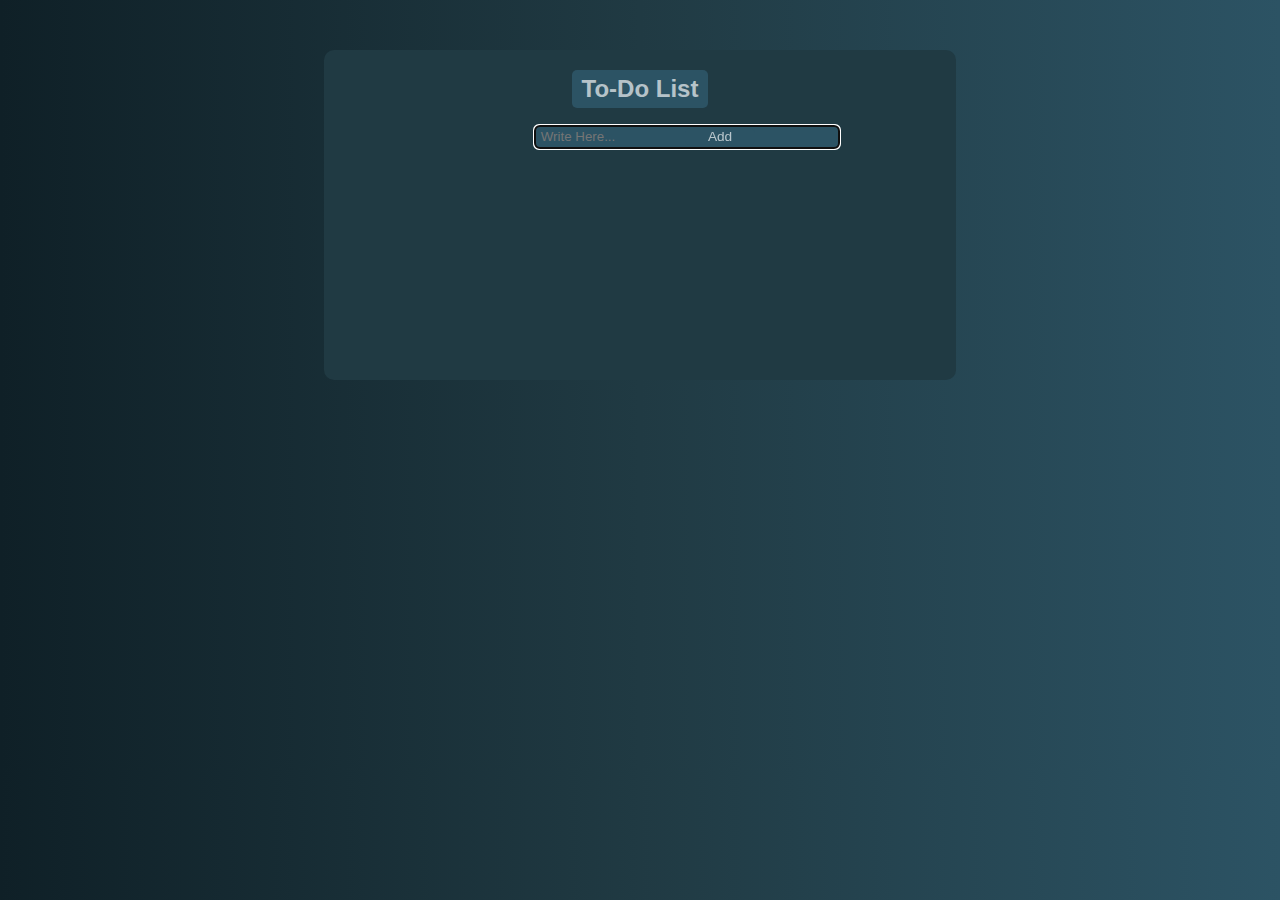
==== index.html @ a42cae37 "first commit" ====
<!DOCTYPE html>
<html>
    <head>
        
 
       <!-- Google Tag Manager -->
<script>(function(w,d,s,l,i){w[l]=w[l]||[];w[l].push({'gtm.start':
    new Date().getTime(),event:'gtm.js'});var f=d.getElementsByTagName(s)[0],
    j=d.createElement(s),dl=l!='dataLayer'?'&l='+l:'';j.async=true;j.src=
    'https://www.googletagmanager.com/gtm.js?id='+i+dl;f.parentNode.insertBefore(j,f);
    })(window,document,'script','dataLayer','GTM-KWHDTSWF');</script>
    <!-- End Google Tag Manager -->

        <title>To-Do</title>
        <link rel="stylesheet" href="ToDo2.css">
       

      
    </head>
    <body>
<!-- Google Tag Manager (noscript) -->
<noscript><iframe src="https://www.googletagmanager.com/ns.html?id=GTM-KWHDTSWF"
height="0" width="0" style="display:none;visibility:hidden"></iframe></noscript>
<!-- End Google Tag Manager (noscript) -->
        
        <div class="container"> 
            <div class="background">
            <div class="main">

            <H2>To-Do List</H2>
            </div>
            <div class="text">
            <input type="text" id="textfield" placeholder=" Write Here..." autofocus><input type="button" id="btn" value="Add" ><br>
            
            </div>
            </div>
        <div id=list>
            <div id="contents">
               

               </div>
            </div>
               
            </div>
        </div>
      
        <div id="ytvideo">
            <iframe  id="ytvideo2" width="400" height="225" src="" title="YouTube video player" frameborder="0" allow="accelerometer; autoplay; clipboard-write; encrypted-media; gyroscope; picture-in-picture; web-share" allowfullscreen></iframe>
        </div>
        <div class="vimeovideo">
            <iframe id="vimeo2" src="" width="400" height="225" frameborder="0" allow="autoplay; fullscreen; picture-in-picture" allowfullscreen></iframe>
<p><a href="https://vimeo.com/813227141">On the Edge</a> from <a href="https://vimeo.com/matteosanders">Matteo Sanders</a> on <a href="https://vimeo.com">Vimeo</a>.</p>
        </div>

        <script defer src="ToDo2.js"></script>
        <div class="revisit-button">
        <a class="cky-banner-element">Cookie Settings</a>
    </div>
    </body>
</html>
---- ToDo2.css ----
body{
    background:linear-gradient(to right,#0f2027,#203a43,#2c5364);
    font-family: sans-serif;

}
h2{
    color:rgba(255, 255, 255, 0.667);
    background-color: #2c5364;
    padding:5px 10px 5px 10px;
    border-radius:5px;
}
.container{
    margin-top:50px;
    width:50%;
    height:auto;
    min-height:300px;
    padding-bottom:30px;
    background-color: #203a43;
    margin-left:25%;
    border-radius: 10px;
   
    

}

   .main {
        display: flex;
        align-items: center;
        justify-content: center;
       
        

      }
.text{
        display: flex;
        align-items: center;
        justify-content: center;


        
}
.background{
    background-color:#203a43;
    width:50%;
    margin-left:25%;
   
   
    
}
#contents{
    display: flex;
    flex-direction: column;
    align-items: center;
    justify-content: center;
    text-indent: inherit;
}
#p{
   color:rgba(255, 255, 255, 0.667);
    text-align:justify;
    background-color: #2c5364;
    width:300px;
    padding-left:10px;
    border-radius: 5px;
    margin-top: 30px;
    margin-block-end: -30px;
    padding-right:7px;
    margin-right: 67px;
    margin-block-end:2px;
    padding-top:5px;
    padding-bottom:5px;
    height:fit-content;
    margin-bottom:-29px;
    position:relative;
    left:-18px;
}
    

.donebtn{
    margin-left:44%;
    background-color: white;
    color:black;
    border-radius: 2px;
    border:none;   
    position:relative;
    
    top:5px;
    left:-20.5px;

}
  
.donebtn:hover{
    background-color:black;
    color:white;
}

#textfield{
    background-color: #2c5364;
    border-style:none;
    border-color:#2c5364;
    border-radius:5px;
    color:rgba(255, 255, 255, 0.667);
    width:300px;
    height:20px;
    position:absolute;
    left:535px;

    

}
#textfield:hover{
    border-style:solid;
    border-width: 0.5px;
    border-color: rgba(1, 1, 91, 0.762);
    
}

#btn{
    margin-left:5px;
    font-size:85%;
    background-color:#2c5364;
    border-style:none;
    border-radius:5px;
    color:rgba(255, 255, 255, 0.667);
    padding-right:-1px;
    width:70px;
    position:absolute;
    right:525px;
}
#btn:hover{
    border-style:solid;
    border-width: 0.5px;
    border-color:rgba(1, 1, 91, 0.762);
}
.deletebtn{
    
    margin-left:66%;
    background-color:  rgb(249, 54, 54);
    color:white;
    border-radius: 2px;
    border:none;   
    position: relative;
    
    top:-12.5px;
    left:-40px;
    
}
.deletebtn:hover{
    background-color: white;
    color:rgb(249, 54, 54);}

#check{
    color:rgba(0, 141, 0, 0.827);
    position:relative;
    left:-33px;
    top:-15px;
    height:0px;
    width:25px;
    background-color:rgba(255, 0, 0, 0.112);
    
}
#ytvideo{
    margin-left:310px;
    margin-top:9px;

}
.vimeovideo{
    margin-left:714px;
    margin-top:-228px;
    color:white;

}
.vimeovideo p{
    display:none;

}
.cky-banner-element{
    color:white;
    font-size: 60%;
    position:relative;

   
}
.cky-banner-element:hover{
    cursor: pointer;
    color: rgba(0, 152, 158, 0.655)
}
.revisit-button{
   
margin-left:1330px;
margin-top:100px;
background-color: #203a43;
display:flex;
text-align: center;
Padding-left:12px;
padding-top:10px;
padding-bottom:10px;
border-radius: 100px;
}
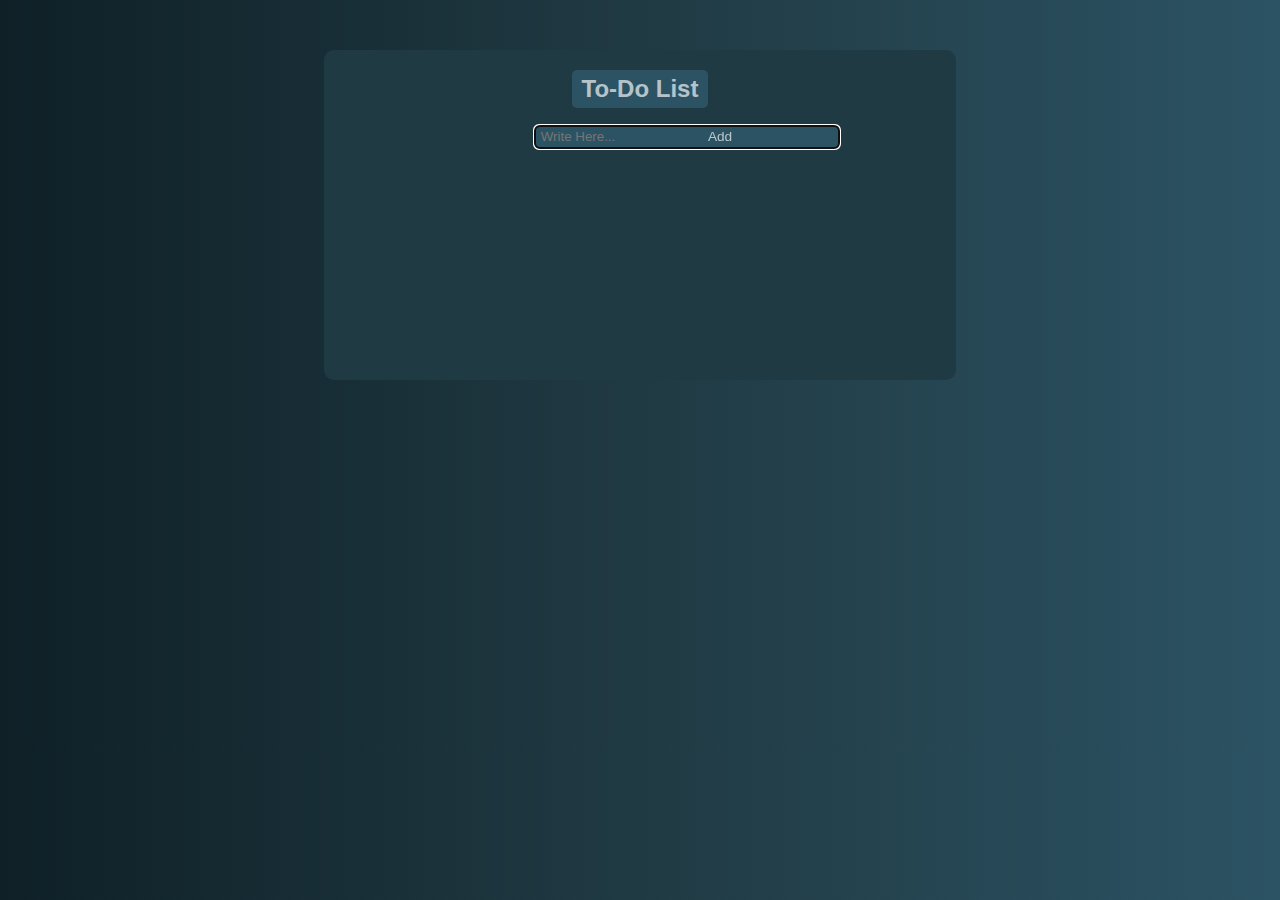
==== commit 70982b87: "first commit" ====
--- a/index.html
+++ b/index.html
@@ -54,7 +54,7 @@
 
         <script defer src="ToDo2.js"></script>
         <div class="revisit-button">
-        <a class="cky-banner-element">Cookie Settings</a>
+       
     </div>
     </body>
 </html>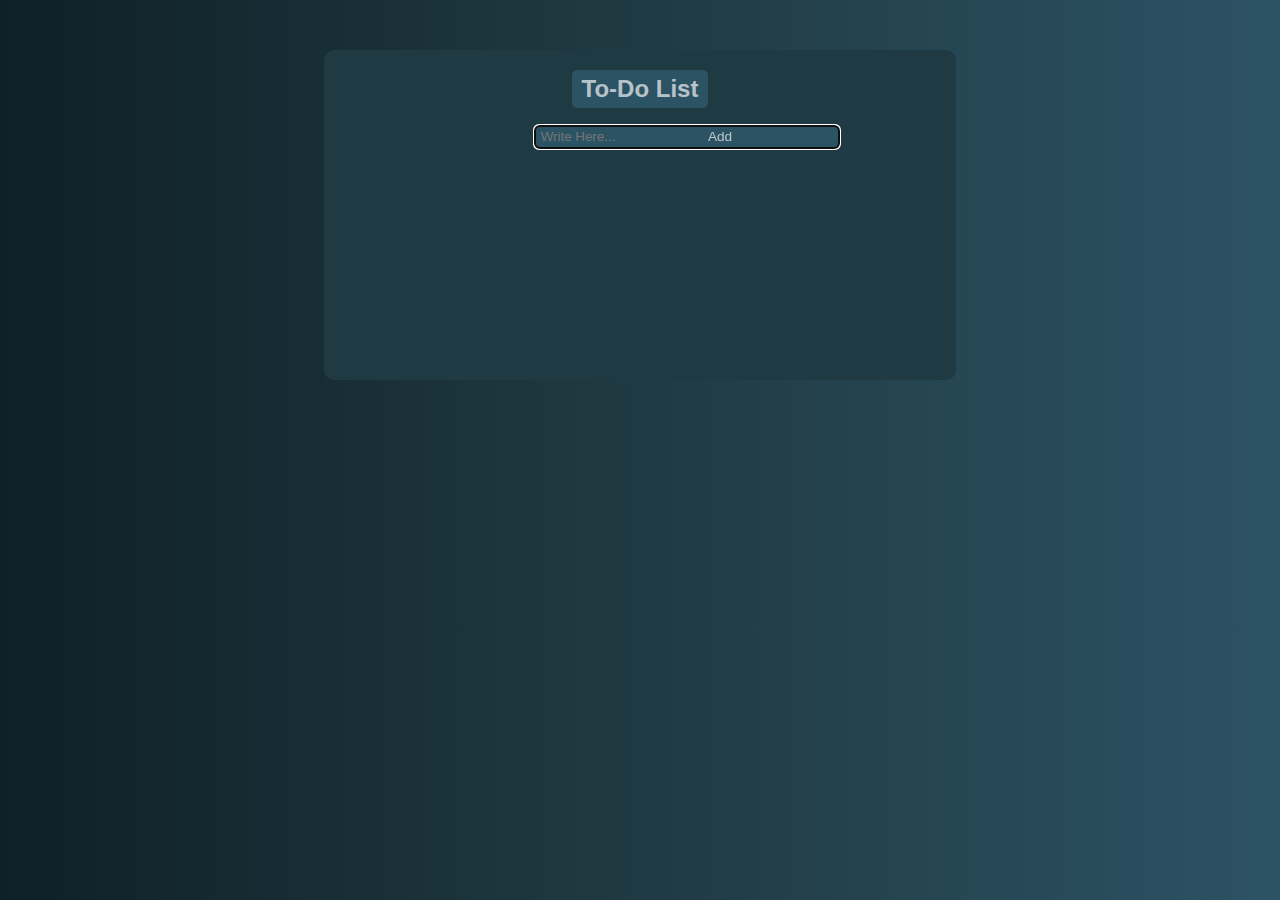
==== commit 906df5ea: "first commit" ====
--- a/index.html
+++ b/index.html
@@ -3,14 +3,13 @@
     <head>
         
  
-       <!-- Google Tag Manager -->
+     <!-- Google Tag Manager -->
 <script>(function(w,d,s,l,i){w[l]=w[l]||[];w[l].push({'gtm.start':
     new Date().getTime(),event:'gtm.js'});var f=d.getElementsByTagName(s)[0],
     j=d.createElement(s),dl=l!='dataLayer'?'&l='+l:'';j.async=true;j.src=
     'https://www.googletagmanager.com/gtm.js?id='+i+dl;f.parentNode.insertBefore(j,f);
     })(window,document,'script','dataLayer','GTM-KWHDTSWF');</script>
     <!-- End Google Tag Manager -->
-
         <title>To-Do</title>
         <link rel="stylesheet" href="ToDo2.css">
        
@@ -20,9 +19,8 @@
     <body>
 <!-- Google Tag Manager (noscript) -->
 <noscript><iframe src="https://www.googletagmanager.com/ns.html?id=GTM-KWHDTSWF"
-height="0" width="0" style="display:none;visibility:hidden"></iframe></noscript>
-<!-- End Google Tag Manager (noscript) -->
-        
+    height="0" width="0" style="display:none;visibility:hidden"></iframe></noscript>
+    <!-- End Google Tag Manager (noscript) -->
         <div class="container"> 
             <div class="background">
             <div class="main">
@@ -53,8 +51,6 @@
         </div>
 
         <script defer src="ToDo2.js"></script>
-        <div class="revisit-button">
-       
-    </div>
+    
     </body>
 </html>--- a/ToDo2.css
+++ b/ToDo2.css
@@ -184,7 +184,7 @@
     cursor: pointer;
     color: rgba(0, 152, 158, 0.655)
 }
-.revisit-button{
+/* .revisit-button{
    
 margin-left:1330px;
 margin-top:100px;
@@ -195,4 +195,4 @@
 padding-top:10px;
 padding-bottom:10px;
 border-radius: 100px;
-}+} */